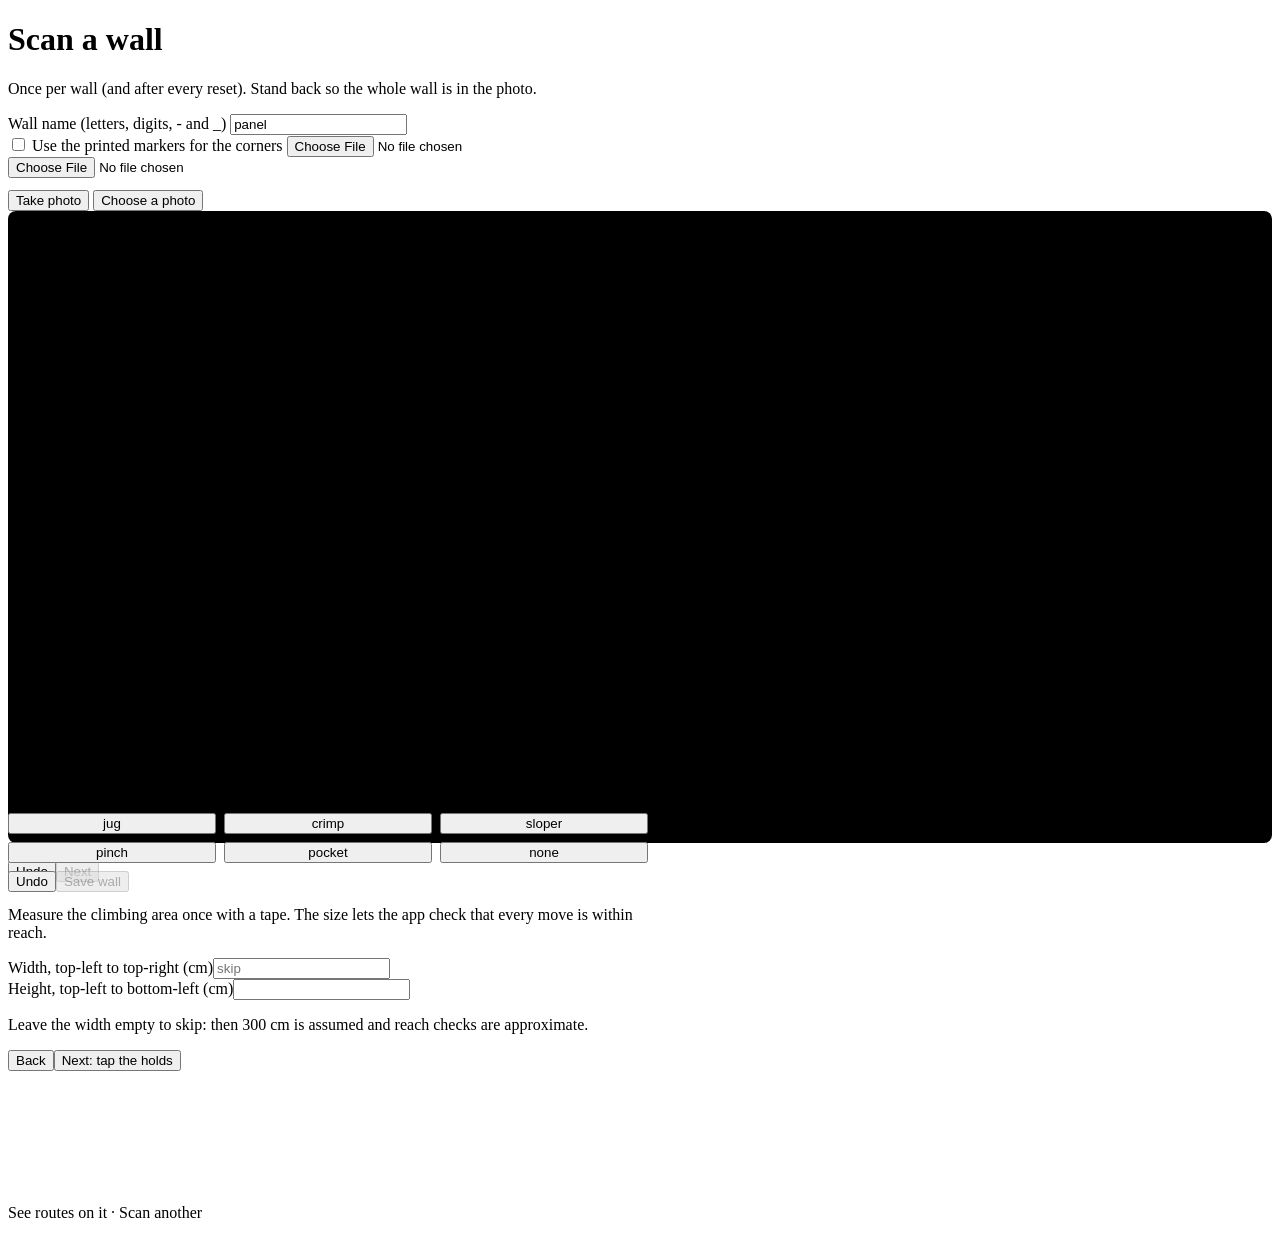
==== web/scan.html @ 79b492a6 "Add the /scan phone page: photo, corners, size, holds, same save The phone takes the photo, turns it" ====
<!doctype html>
<html lang="en">
<head>
<meta charset="utf-8">
<meta name="viewport" content="width=device-width, initial-scale=1">
<title>Ascent - scan a wall</title>
<link rel="stylesheet" href="web/style.css">
<style>
  #view { width: 100%; display: block; border-radius: 8px; touch-action: manipulation; background: #000; }
  .types { display: grid; grid-template-columns: repeat(3, 1fr); gap: 8px; margin: 8px 0; }
  .types button.on { background: var(--amber); color: #0c0e10; }
  .step { margin-top: 10px; }
  .page { max-width: none; }
  .page > section, .page > h1, .page > p, .page > .error { max-width: 640px; }
  .sticky { position: sticky; bottom: 0; background: var(--bg); padding: 8px 0 calc(8px + env(safe-area-inset-bottom)); }
</style>
</head>
<body>
<div class="page">
  <h1>Scan a wall</h1>
  <p class="muted" id="hint">Once per wall (and after every reset). Stand back so the whole wall is in the photo.</p>

  <section id="s-photo" class="step">
    <label for="name">Wall name (letters, digits, - and _)</label>
    <input id="name" value="panel" autocapitalize="off" autocomplete="off">
    <div id="exists" class="muted"></div>
    <label><input id="markers" type="checkbox" style="width:auto"> Use the printed markers for the corners</label>
    <input id="cam" type="file" accept="image/*" capture="environment" class="hidden">
    <input id="gallery" type="file" accept="image/*" class="hidden">
    <div class="row" style="margin-top:12px">
      <button id="camBtn" class="primary">Take photo</button>
      <button id="galleryBtn">Choose a photo</button>
    </div>
  </section>

  <canvas id="view" class="hidden"></canvas>

  <section id="s-corners" class="step hidden sticky">
    <div id="cornerMsg"></div>
    <div class="row"><button id="cornerUndo">Undo</button><button id="cornerNext" class="primary" disabled>Next</button></div>
  </section>

  <section id="s-size" class="step hidden">
    <p>Measure the climbing area once with a tape. The size lets the app check that every move is within reach.</p>
    <div class="row">
      <div><label for="w">Width, top-left to top-right (cm)</label><input id="w" type="number" inputmode="decimal" placeholder="skip"></div>
      <div><label for="h">Height, top-left to bottom-left (cm)</label><input id="h" type="number" inputmode="decimal"></div>
    </div>
    <p class="muted" id="sizeNote">Leave the width empty to skip: then 300 cm is assumed and reach checks are approximate.</p>
    <div class="row"><button id="sizeBack">Back</button><button id="sizeNext" class="primary">Next: tap the holds</button></div>
  </section>

  <section id="s-holds" class="step hidden sticky">
    <div id="holdMsg"></div>
    <div class="types" id="types"></div>
    <div class="row"><button id="holdUndo">Undo</button><button id="save" class="primary" disabled>Save wall</button></div>
  </section>

  <section id="s-done" class="step hidden">
    <h1 id="doneTitle"></h1>
    <p id="doneText"></p>
    <p><a data-page="/live">See routes on it</a> &middot; <a data-page="/scan" onclick="location.reload()">Scan another</a></p>
  </section>
  <div id="error" class="error"></div>
</div>
<script src="web/common.js"></script>
<script>
"use strict";
const $ = id => document.getElementById(id);
const view = $("view"), ctx = view.getContext("2d");
const TYPES = ["jug", "crimp", "sloper", "pinch", "pocket"];
let photo = null, dataUrl = null, step = "photo", corners = [], holds = [], sel = -1, walls = [], markersFound = false;

function show(id) {
  ["s-photo", "s-corners", "s-size", "s-holds", "s-done"].forEach(s => $(s).classList.toggle("hidden", s !== id));
  view.classList.toggle("hidden", !photo || id === "s-done" || id === "s-photo");
}

// Same order as the laptop: top-left, top-right, bottom-right, bottom-left.
function orderCorners(p) {
  const s = p.map(([x, y]) => x + y), d = p.map(([x, y]) => y - x);
  const at = (arr, f) => p[arr.indexOf(f(...arr))];
  return [at(s, Math.min), at(d, Math.min), at(s, Math.max), at(d, Math.max)];
}

function draw() {
  if (!photo) return;
  ctx.drawImage(photo, 0, 0, view.width, view.height);
  const k = view.width / view.clientWidth;            // photo pixels per screen pixel
  ctx.lineWidth = 2.5 * k;
  if (corners.length) {
    ctx.strokeStyle = Ascent.COLORS.amber;
    ctx.beginPath();
    const poly = corners.length === 4 ? orderCorners(corners) : corners;
    poly.forEach(([x, y], i) => (i ? ctx.lineTo(x, y) : ctx.moveTo(x, y)));
    if (corners.length === 4) ctx.closePath();
    ctx.stroke();
    corners.forEach(([x, y], i) => {
      ctx.fillStyle = Ascent.COLORS.amber;
      ctx.beginPath(); ctx.arc(x, y, 9 * k, 0, 2 * Math.PI); ctx.fill();
      ctx.fillStyle = Ascent.COLORS.dark; ctx.font = `bold ${12 * k}px system-ui`;
      ctx.textAlign = "center"; ctx.textBaseline = "middle"; ctx.fillText(String(i + 1), x, y);
    });
  }
  holds.forEach((h, i) => {
    const [x, y] = h.px, r = 10 * k;
    ctx.lineWidth = 6 * k; ctx.strokeStyle = Ascent.COLORS.dark;
    ctx.beginPath(); ctx.arc(x, y, r, 0, 2 * Math.PI); ctx.stroke();
    ctx.lineWidth = 3 * k; ctx.strokeStyle = i === sel ? Ascent.COLORS.amber : Ascent.COLORS.white;
    ctx.beginPath(); ctx.arc(x, y, r, 0, 2 * Math.PI); ctx.stroke();
    if (h.type) {
      ctx.font = `bold ${12 * k}px system-ui`; ctx.textAlign = "left"; ctx.textBaseline = "middle";
      ctx.lineWidth = 4 * k; ctx.strokeStyle = Ascent.COLORS.dark; ctx.strokeText(h.type, x + r + 4 * k, y);
      ctx.fillStyle = Ascent.COLORS.white; ctx.fillText(h.type, x + r + 4 * k, y);
    }
  });
}

const names = ["top-left", "top-right", "bottom-right", "bottom-left"];
function cornerStep() {
  step = "corners"; show("s-corners");
  $("cornerMsg").textContent = markersFound ? "Markers found - their centres are the corners." :
    corners.length < 4 ? `Tap the ${names[corners.length]} corner of the climbing area (fixed points, never a hold).`
                       : "All 4 corners. Next, or Undo to fix one.";
  $("cornerNext").disabled = corners.length !== 4;
  $("cornerUndo").disabled = markersFound || !corners.length;
  draw();
}

function holdStep() {
  step = "holds"; show("s-holds");
  const typed = holds.filter(h => h.type).length;
  $("holdMsg").textContent = `${holds.length} holds, ${typed} tagged. Tap each hold, then its type. ` +
                             "Tap a hold again to select it. Small holds: turn the phone sideways, pinch to zoom.";
  $("save").disabled = !holds.length;
  document.querySelectorAll("#types button").forEach(b =>
    b.classList.toggle("on", sel >= 0 && holds[sel] && (holds[sel].type || "none") === b.dataset.t));
  draw();
}

TYPES.concat(["none"]).forEach(t => {
  const b = document.createElement("button");
  b.textContent = t; b.dataset.t = t;
  b.onclick = () => { if (sel >= 0) { holds[sel].type = t === "none" ? null : t; holdStep(); } };
  $("types").appendChild(b);
});

view.addEventListener("click", e => {
  const r = view.getBoundingClientRect();
  const x = (e.clientX - r.left) * view.width / r.width, y = (e.clientY - r.top) * view.height / r.height;
  if (step === "corners" && !markersFound && corners.length < 4) { corners.push([x, y]); cornerStep(); }
  else if (step === "holds") {
    const k = view.width / view.clientWidth;
    const near = holds.findIndex(h => Math.hypot(h.px[0] - x, h.px[1] - y) < 10 * k);
    if (near >= 0) sel = near; else { holds.push({ px: [x, y], type: null }); sel = holds.length - 1; }
    holdStep();
  }
});

async function loadPhoto(file) {
  $("error").textContent = "";
  if (!file) return;
  let img;
  try { img = await createImageBitmap(file, { imageOrientation: "from-image" }); }
  catch (e) {
    img = await new Promise((res, rej) => { const i = new Image(); i.onload = () => res(i); i.onerror = rej;
                                             i.src = URL.createObjectURL(file); });
  }
  // Upright (the browser applies the photo's rotation), at most 1600 px: the laptop gets exactly what you tap on.
  const s = Math.min(1, 1600 / Math.max(img.width, img.height));
  view.width = Math.round(img.width * s); view.height = Math.round(img.height * s);
  const tmp = document.createElement("canvas"); tmp.width = view.width; tmp.height = view.height;
  tmp.getContext("2d").drawImage(img, 0, 0, tmp.width, tmp.height);
  dataUrl = tmp.toDataURL("image/jpeg", 0.9);
  photo = tmp; corners = []; holds = []; sel = -1; markersFound = false;
  if ($("markers").checked) {
    try {
      const m = await Ascent.api("/api/scan/markers", { image: dataUrl });
      if (!m.corners) { $("error").textContent = `Found ${m.found} of 4 markers. Make sure all four are visible ` +
                                                 "and flat, then take the photo again."; show("s-photo"); return; }
      corners = m.corners; markersFound = true;
    } catch (e) { $("error").textContent = e.message; return; }
  }
  cornerStep();
}
$("camBtn").onclick = () => { if (!$("name").value.trim()) { $("error").textContent = "Give the wall a name."; return; }
                               $("cam").click(); };
$("galleryBtn").onclick = () => $("gallery").click();
$("cam").onchange = e => loadPhoto(e.target.files[0]);
$("gallery").onchange = e => loadPhoto(e.target.files[0]);

$("cornerUndo").onclick = () => { corners.pop(); cornerStep(); };
$("cornerNext").onclick = () => {
  step = "size"; show("s-size");
  view.classList.remove("hidden");
  const est = () => {
    const [tl, tr, , bl] = orderCorners(corners);
    const w = parseFloat($("w").value);
    const ratio = Math.hypot(bl[0] - tl[0], bl[1] - tl[1]) / Math.hypot(tr[0] - tl[0], tr[1] - tl[1]);
    $("h").placeholder = "about " + Math.round((w > 0 ? w : 300) * ratio);
  };
  $("w").oninput = est; est();
};
$("sizeBack").onclick = () => { if (markersFound) { show("s-photo"); } else { cornerStep(); } };
$("sizeNext").onclick = () => {
  const w = $("w").value, h = $("h").value;
  if ((w && !(parseFloat(w) > 0)) || (h && !(parseFloat(h) > 0))) { $("error").textContent = "Sizes are in cm, more than 0."; return; }
  $("error").textContent = "";
  holdStep();
};
$("holdUndo").onclick = () => { holds.pop(); sel = holds.length - 1; holdStep(); };

$("save").onclick = async () => {
  const name = $("name").value.trim();
  const old = walls.find(w => w.name === name);
  if (old && !confirm(`'${name}' exists (version ${old.version}). Saving makes version ${old.version + 1}; ` +
                      "the old version and its routes are archived, nothing is deleted.")) return;
  $("save").disabled = true;
  try {
    const r = await Ascent.api("/api/scan", {
      wall: name, image: dataUrl, markers: markersFound, corners: markersFound ? [] : corners,
      width: parseFloat($("w").value) || null, height: parseFloat($("h").value) || null,
      holds: holds.map(h => ({ px: h.px, type: h.type })) });
    $("doneTitle").textContent = `Saved '${r.wall}', version ${r.version}`;
    $("doneText").textContent = `${r.holds} holds, ${r.typed} tagged. ${Math.round(r.size_cm.w)} x ` +
      `${Math.round(r.size_cm.h)} cm` + (r.size_cm.assumed ? " (assumed - reach checks approximate)." : ".");
    step = "done"; show("s-done");
  } catch (e) { $("error").textContent = e.message; $("save").disabled = false; }
};

$("name").oninput = () => {
  const old = walls.find(w => w.name === $("name").value.trim());
  $("exists").textContent = old ? `Exists (version ${old.version}). A new scan becomes version ${old.version + 1}.` : "";
};
Ascent.getJSON("/api/walls").then(d => { walls = d.walls; $("name").oninput(); })
  .catch(e => { $("error").textContent = e.message; });
window.addEventListener("resize", draw);
show("s-photo");
</script>
</body>
</html>
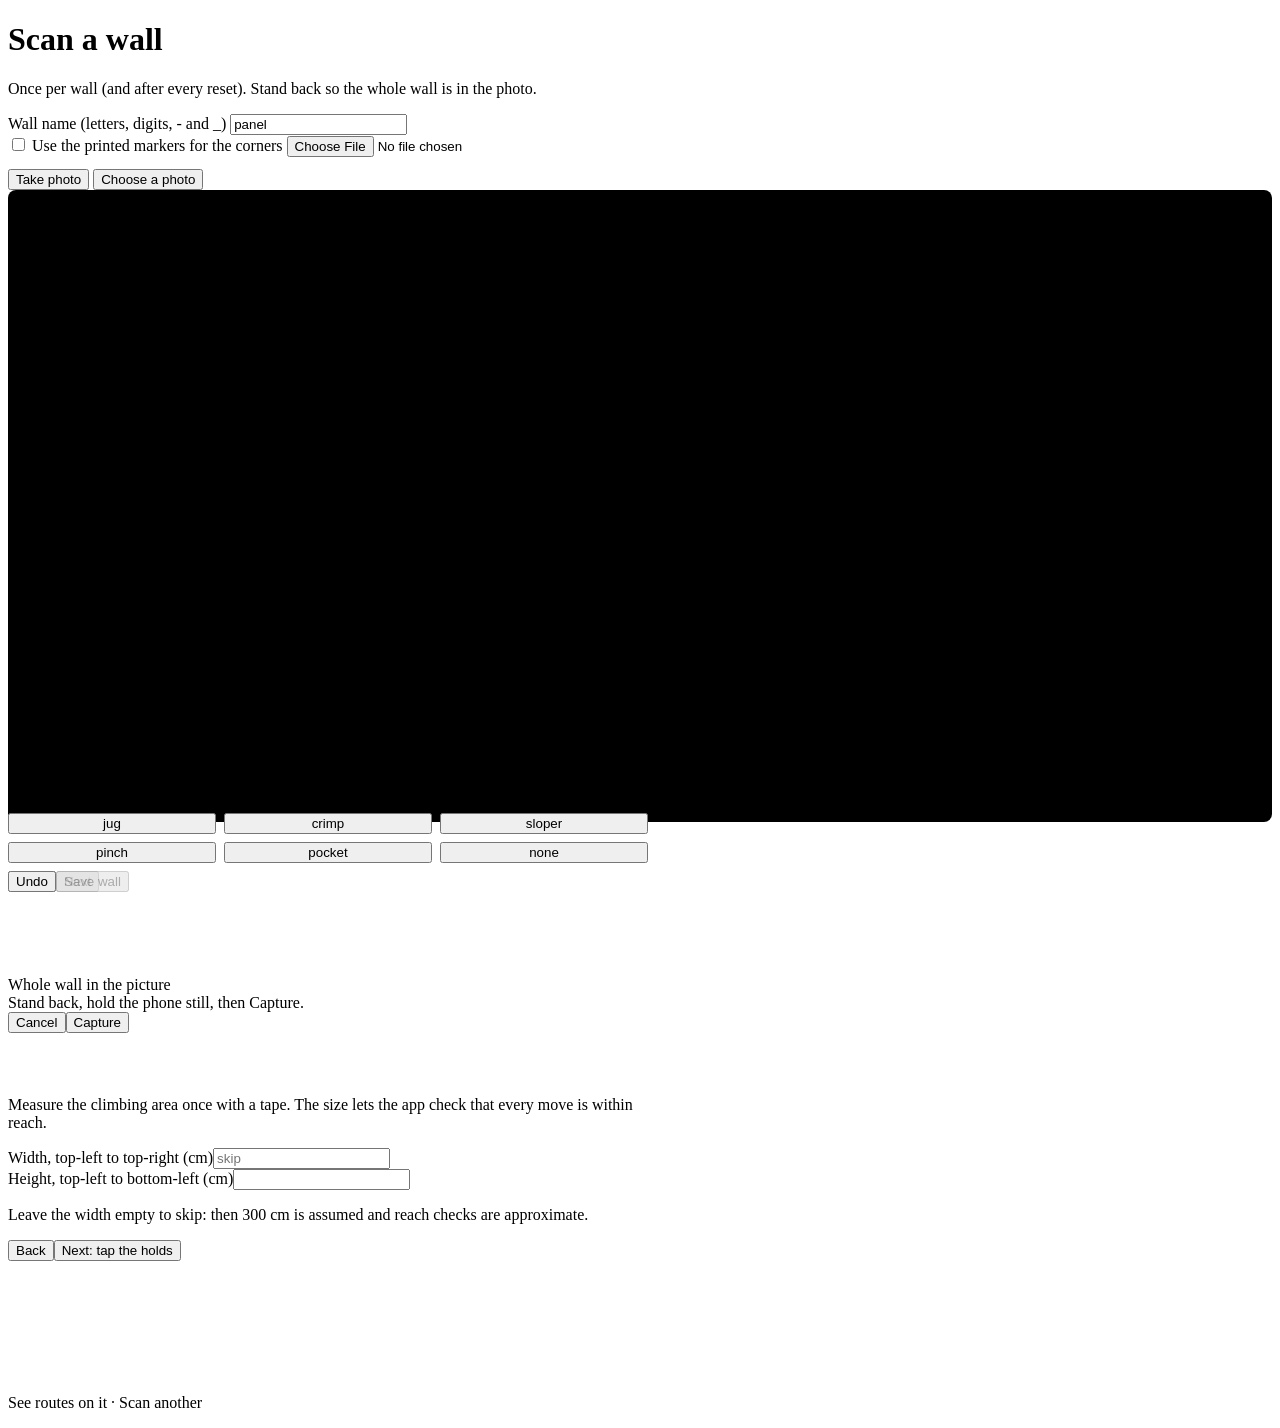
==== commit 793e11ff: "Phone: one start link, and /scan takes the photo inside the page serve prints one link (the start pa" ====
--- a/web/scan.html
+++ b/web/scan.html
@@ -25,7 +25,6 @@
     <input id="name" value="panel" autocapitalize="off" autocomplete="off">
     <div id="exists" class="muted"></div>
     <label><input id="markers" type="checkbox" style="width:auto"> Use the printed markers for the corners</label>
-    <input id="cam" type="file" accept="image/*" capture="environment" class="hidden">
     <input id="gallery" type="file" accept="image/*" class="hidden">
     <div class="row" style="margin-top:12px">
       <button id="camBtn" class="primary">Take photo</button>
@@ -34,6 +33,17 @@
   </section>
 
   <canvas id="view" class="hidden"></canvas>
+
+  <!-- The photo is taken here, with the same camera as /live. The phone's own camera app is not used:
+       on the iPhone the page lost the photo when it came back from it. -->
+  <div id="camView" class="cam hidden">
+    <video id="camVideo" playsinline muted autoplay></video>
+    <div class="hud">
+      <div class="state">Whole wall in the picture</div>
+      <div class="detail">Stand back, hold the phone still, then Capture.</div>
+    </div>
+    <div class="bar"><button id="camCancel">Cancel</button><button id="camShoot" class="primary">Capture</button></div>
+  </div>
 
   <section id="s-corners" class="step hidden sticky">
     <div id="cornerMsg"></div>
@@ -157,20 +167,13 @@
   }
 });
 
-async function loadPhoto(file) {
-  $("error").textContent = "";
-  if (!file) return;
-  let img;
-  try { img = await createImageBitmap(file, { imageOrientation: "from-image" }); }
-  catch (e) {
-    img = await new Promise((res, rej) => { const i = new Image(); i.onload = () => res(i); i.onerror = rej;
-                                             i.src = URL.createObjectURL(file); });
-  }
-  // Upright (the browser applies the photo's rotation), at most 1600 px: the laptop gets exactly what you tap on.
-  const s = Math.min(1, 1600 / Math.max(img.width, img.height));
-  view.width = Math.round(img.width * s); view.height = Math.round(img.height * s);
+// src: the captured camera frame or a gallery photo, already upright. At most 1600 px:
+// the laptop gets exactly what you tap on.
+async function usePhoto(src, w, h) {
+  const s = Math.min(1, 1600 / Math.max(w, h));
+  view.width = Math.round(w * s); view.height = Math.round(h * s);
   const tmp = document.createElement("canvas"); tmp.width = view.width; tmp.height = view.height;
-  tmp.getContext("2d").drawImage(img, 0, 0, tmp.width, tmp.height);
+  tmp.getContext("2d").drawImage(src, 0, 0, tmp.width, tmp.height);
   dataUrl = tmp.toDataURL("image/jpeg", 0.9);
   photo = tmp; corners = []; holds = []; sel = -1; markersFound = false;
   if ($("markers").checked) {
@@ -183,11 +186,45 @@
   }
   cornerStep();
 }
-$("camBtn").onclick = () => { if (!$("name").value.trim()) { $("error").textContent = "Give the wall a name."; return; }
-                               $("cam").click(); };
+
+async function loadPhoto(file) {
+  $("error").textContent = "";
+  if (!file) return;
+  const src = URL.createObjectURL(file);
+  try {
+    // The browser turns the photo upright for an <img>.
+    const img = await new Promise((res, rej) => {
+      const i = new Image(); i.onload = () => res(i);
+      i.onerror = () => rej(new Error("Could not open that photo. Use Take photo instead."));
+      i.src = src; });
+    await usePhoto(img, img.naturalWidth, img.naturalHeight);
+  } catch (e) { $("error").textContent = e.message; show("s-photo"); }
+  finally { URL.revokeObjectURL(src); }
+}
+
+const camVideo = $("camVideo");
+function closeCamera() { Ascent.stopCamera(camVideo); $("camView").classList.add("hidden"); }
+$("camBtn").onclick = async () => {
+  if (!$("name").value.trim()) { $("error").textContent = "Give the wall a name."; return; }
+  $("error").textContent = "";
+  $("camView").classList.remove("hidden");
+  try { await Ascent.startCamera(camVideo, 1920, 1080); }
+  catch (e) { closeCamera(); $("error").textContent = e.message; }
+};
+$("camCancel").onclick = closeCamera;
+$("camShoot").onclick = async () => {
+  const w = camVideo.videoWidth, h = camVideo.videoHeight;
+  if (!w || !h) return;                                  // camera not ready yet
+  const shot = document.createElement("canvas"); shot.width = w; shot.height = h;
+  shot.getContext("2d").drawImage(camVideo, 0, 0, w, h);
+  closeCamera();
+  try { await usePhoto(shot, w, h); } catch (e) { $("error").textContent = e.message; show("s-photo"); }
+};
 $("galleryBtn").onclick = () => $("gallery").click();
-$("cam").onchange = e => loadPhoto(e.target.files[0]);
-$("gallery").onchange = e => loadPhoto(e.target.files[0]);
+$("gallery").onchange = e => { loadPhoto(e.target.files[0]); e.target.value = ""; };
+// Nothing fails silently: any error shows on the page.
+window.addEventListener("unhandledrejection", e => {
+  $("error").textContent = "Something went wrong: " + ((e.reason && e.reason.message) || e.reason); });
 
 $("cornerUndo").onclick = () => { corners.pop(); cornerStep(); };
 $("cornerNext").onclick = () => {
